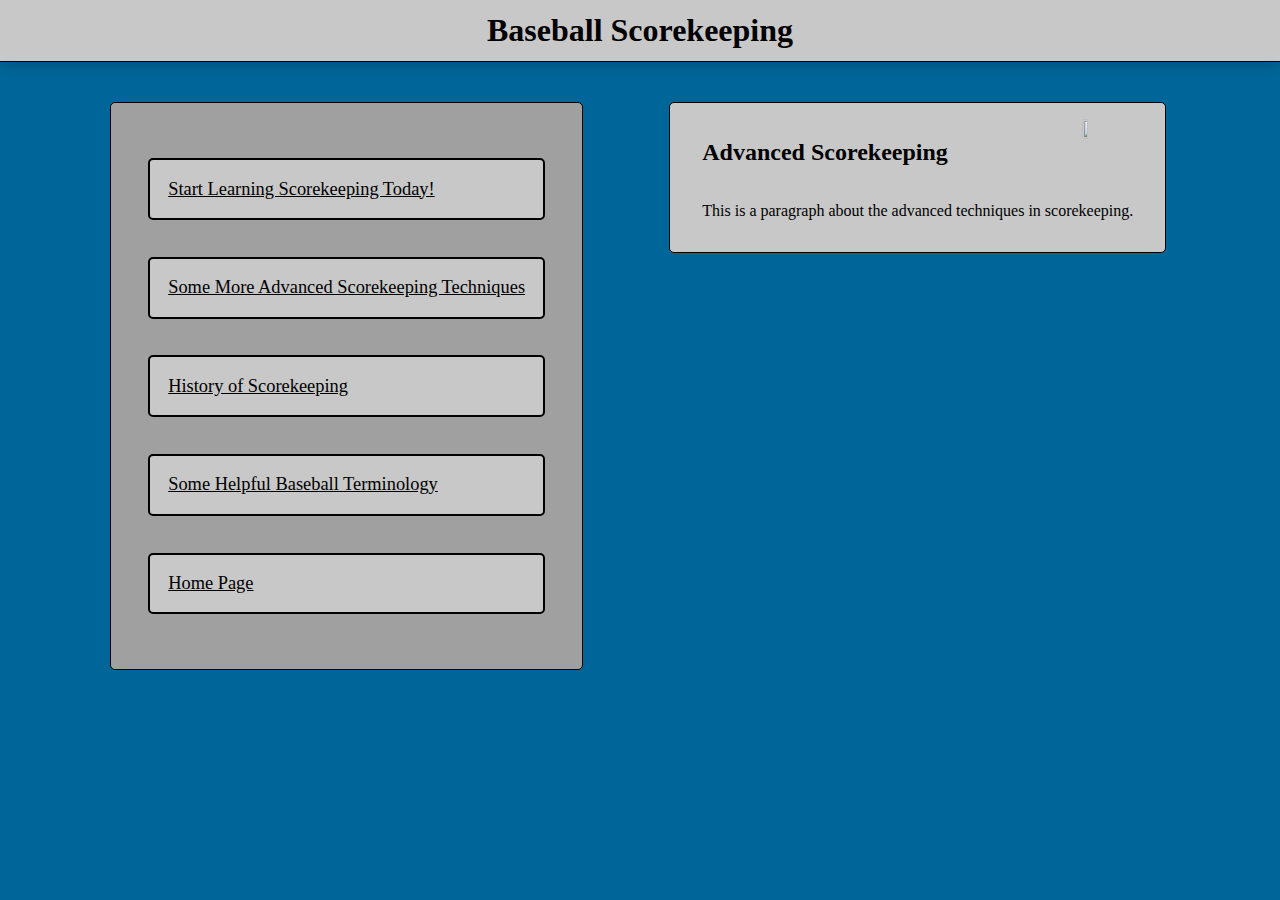
==== advanced.html @ fc689c66 "draft one" ====
<!DOCTYPE html>
<!--[if lt IE 7]>      <html class="no-js lt-ie9 lt-ie8 lt-ie7"> <![endif]-->
<!--[if IE 7]>         <html class="no-js lt-ie9 lt-ie8"> <![endif]-->
<!--[if IE 8]>         <html class="no-js lt-ie9"> <![endif]-->
<!--[if gt IE 8]><!--> <html class="no-js"> <!--<![endif]-->
    <head>
        <meta charset="utf-8">
        <meta http-equiv="X-UA-Compatible" content="IE=edge">
        <title>Advanced Scorekeeping</title>
        <meta name="description" content="">
        <meta name="viewport" content="width=device-width, initial-scale=1">

        <!-- Place favicon.ico and apple-touch-icon.png in the root directory -->

        <link rel="icon" type="img\jpeg" href="img\baseball2.png"/>

        <link rel="stylesheet" href="css/application.css">
        <script src="js/vendor/modernizr-2.6.2.min.js"></script>
    </head>
    <body>

        <!--[if lt IE 7]>
            <p class="browsehappy">You are using an <strong>outdated</strong> browser. Please <a href="http://browsehappy.com/">upgrade your browser</a> to improve your experience.</p>
        <![endif]-->

        <!-- Add your site or application content here -->




        <header>
          <h1>Baseball Scorekeeping</h1>
        </header>

      <div id="wrap">
        <section id="navigation">

          <div id="nav-list">
            <ul>
              <li>
                <a href="basics.html">Start Learning Scorekeeping Today!</a>
              </li>

              <li>
                <a href="advanced.html">Some More Advanced Scorekeeping Techniques</a>
              </li>

              <li>
                <a href="history.html">History of Scorekeeping</a>
              </li>

              <li>
                <a href="help.html">Some Helpful Baseball Terminology</a>
              </li>

              <li>
                <a href="index.html">Home Page</a>
              </li>
            </ul>
          </div>

        </section>

        <section id="first-part">

          <div>
            <h2>Advanced Scorekeeping</h2>
            <img id="baseball" src="img\baseball2.png">
            <p>This is a paragraph about the advanced techniques in scorekeeping.</p>
          </div>

        </section>

      </div>





        <script src="https://ajax.googleapis.com/ajax/libs/jquery/1.10.2/jquery.min.js"></script>
        <script>window.jQuery || document.write('<script src="js/vendor/jquery-1.10.2.min.js"><\/script>')</script>
        <script src="js/plugins.js"></script>
        <script src="js/main.js"></script>

        <!-- Google Analytics: change UA-XXXXX-X to be your site's ID. -->
        <script>
            (function(b,o,i,l,e,r){b.GoogleAnalyticsObject=l;b[l]||(b[l]=
            function(){(b[l].q=b[l].q||[]).push(arguments)});b[l].l=+new Date;
            e=o.createElement(i);r=o.getElementsByTagName(i)[0];
            e.src='https://www.google-analytics.com/analytics.js';
            r.parentNode.insertBefore(e,r)}(window,document,'script','ga'));
            ga('create','UA-XXXXX-X');ga('send','pageview');
        </script>
    </body>
</html>
---- css/application.css ----
/* line 1, ../sass/components/_page.scss */
body {
  background-color: #006699;
  margin: 0;
}

/* line 6, ../sass/components/_page.scss */
#wrap {
  margin: 0 auto;
  width: 90%;
}

/* line 11, ../sass/components/_page.scss */
a {
  color: #000;
}

/* line 15, ../sass/components/_page.scss */
a:hover {
  color: blue;
}

/* line 19, ../sass/components/_page.scss */
a:active {
  color: red;
}

/* line 1, ../sass/components/_header.scss */
header {
  background-color: #c8c8c8;
  text-align: center;
  padding: .75em 0;
  margin-bottom: 2.5em;
  color: #000;
  border-bottom: 1px solid #000;
  box-shadow: 0 0 15px rgba(0, 0, 0, 0.3);
}
/* line 10, ../sass/components/_header.scss */
header h1 {
  margin: 0;
  padding: 0;
}

/* line 1, ../sass/components/_navigation.scss */
#navigation {
  display: inline-block;
  padding: 1em 2em;
  margin: 2.5em;
  margin-top: 0em;
  background-color: #a0a0a0;
  border-radius: 5px;
  border: 1px solid #000;
  font-size: 1.15em;
  float: left;
}
/* line 3, ../sass/components/_navigation.scss */
#navigation ul {
  list-style-type: none;
}
/* line 7, ../sass/components/_navigation.scss */
#navigation p, #navigation ul {
  margin: 0;
  padding: 0;
}
/* line 22, ../sass/components/_navigation.scss */
#navigation li {
  margin: 2em 0;
  padding: 1em;
  border: 2px solid #000;
  border-radius: 5px;
  background-color: #c8c8c8;
}

/* line 1, ../sass/components/_firstpart.scss */
#first-part {
  display: inline-block;
  background-color: #c8c8c8;
  border-radius: 5px;
  border: 1px solid #000;
  font-size: 1em;
  padding: 1em 2em;
  margin: 2.5em;
  margin-top: 0em;
  max-width: 44%;
}
/* line 13, ../sass/components/_firstpart.scss */
#first-part h2 {
  display: inline-block;
}
/* line 17, ../sass/components/_firstpart.scss */
#first-part #baseball {
  height: 12%;
  width: 12%;
  float: right;
}

/* line 24, ../sass/components/_firstpart.scss */
#baseball:hover {
  -ms-transform: rotate(2880deg);
  -webkit-transform: rotate(2880deg);
  transform: rotate(2880deg);
  transition-duration: 20s;
}
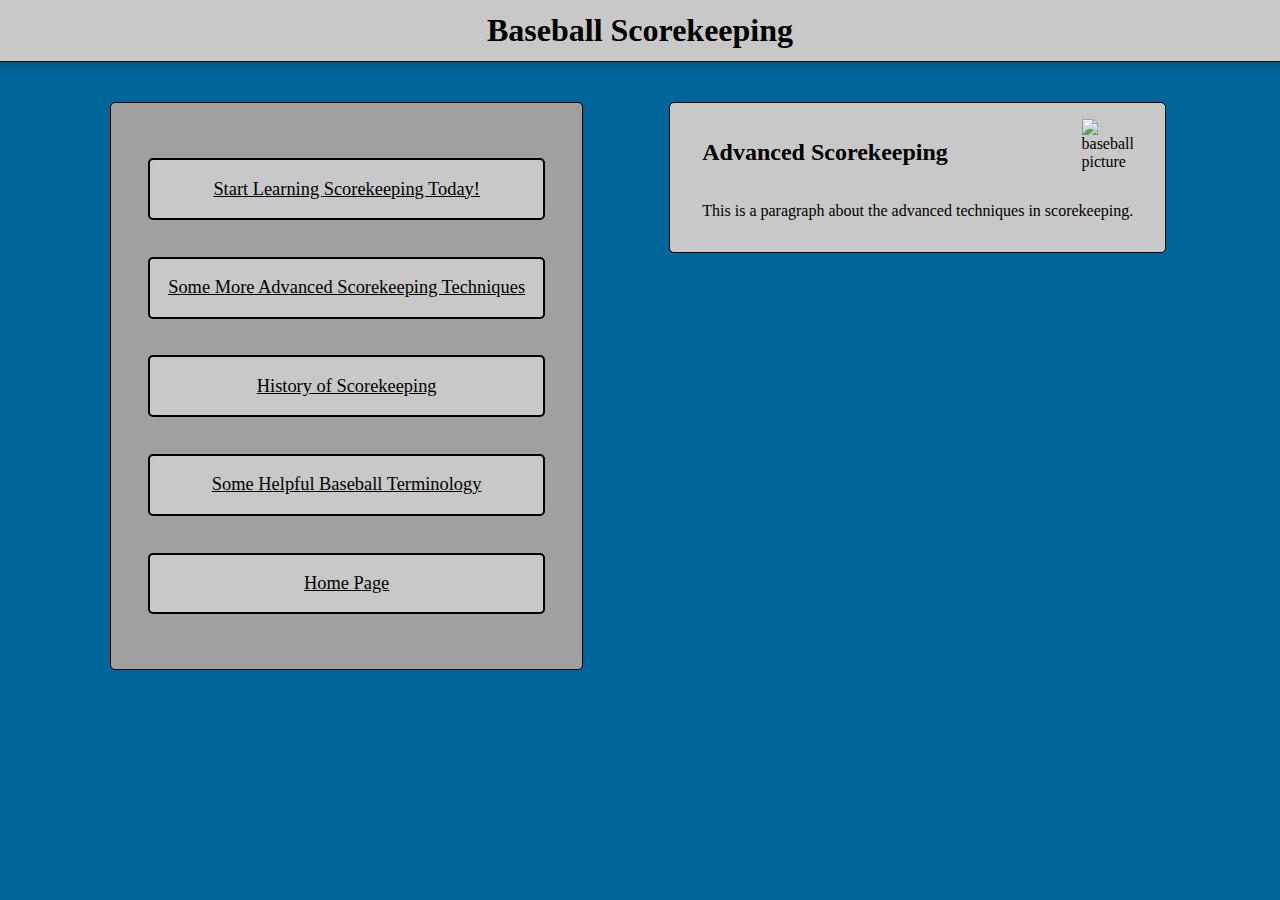
==== commit 2babca40: "draft two" ====
--- a/advanced.html
+++ b/advanced.html
@@ -12,7 +12,7 @@
 
         <!-- Place favicon.ico and apple-touch-icon.png in the root directory -->
 
-        <link rel="icon" type="img\jpeg" href="img\baseball2.png"/>
+        <link rel="icon" type="img/jpeg" href="img/baseball2.png"/>
 
         <link rel="stylesheet" href="css/application.css">
         <script src="js/vendor/modernizr-2.6.2.min.js"></script>
@@ -65,7 +65,7 @@
 
           <div>
             <h2>Advanced Scorekeeping</h2>
-            <img id="baseball" src="img\baseball2.png">
+            <img id="baseball" alt="baseball picture" src="img/baseball2.png">
             <p>This is a paragraph about the advanced techniques in scorekeeping.</p>
           </div>
 
--- a/css/application.css
+++ b/css/application.css
@@ -43,6 +43,7 @@
 
 /* line 1, ../sass/components/_navigation.scss */
 #navigation {
+  text-align: center;
   display: inline-block;
   padding: 1em 2em;
   margin: 2.5em;
@@ -62,7 +63,7 @@
   margin: 0;
   padding: 0;
 }
-/* line 22, ../sass/components/_navigation.scss */
+/* line 23, ../sass/components/_navigation.scss */
 #navigation li {
   margin: 2em 0;
   padding: 1em;
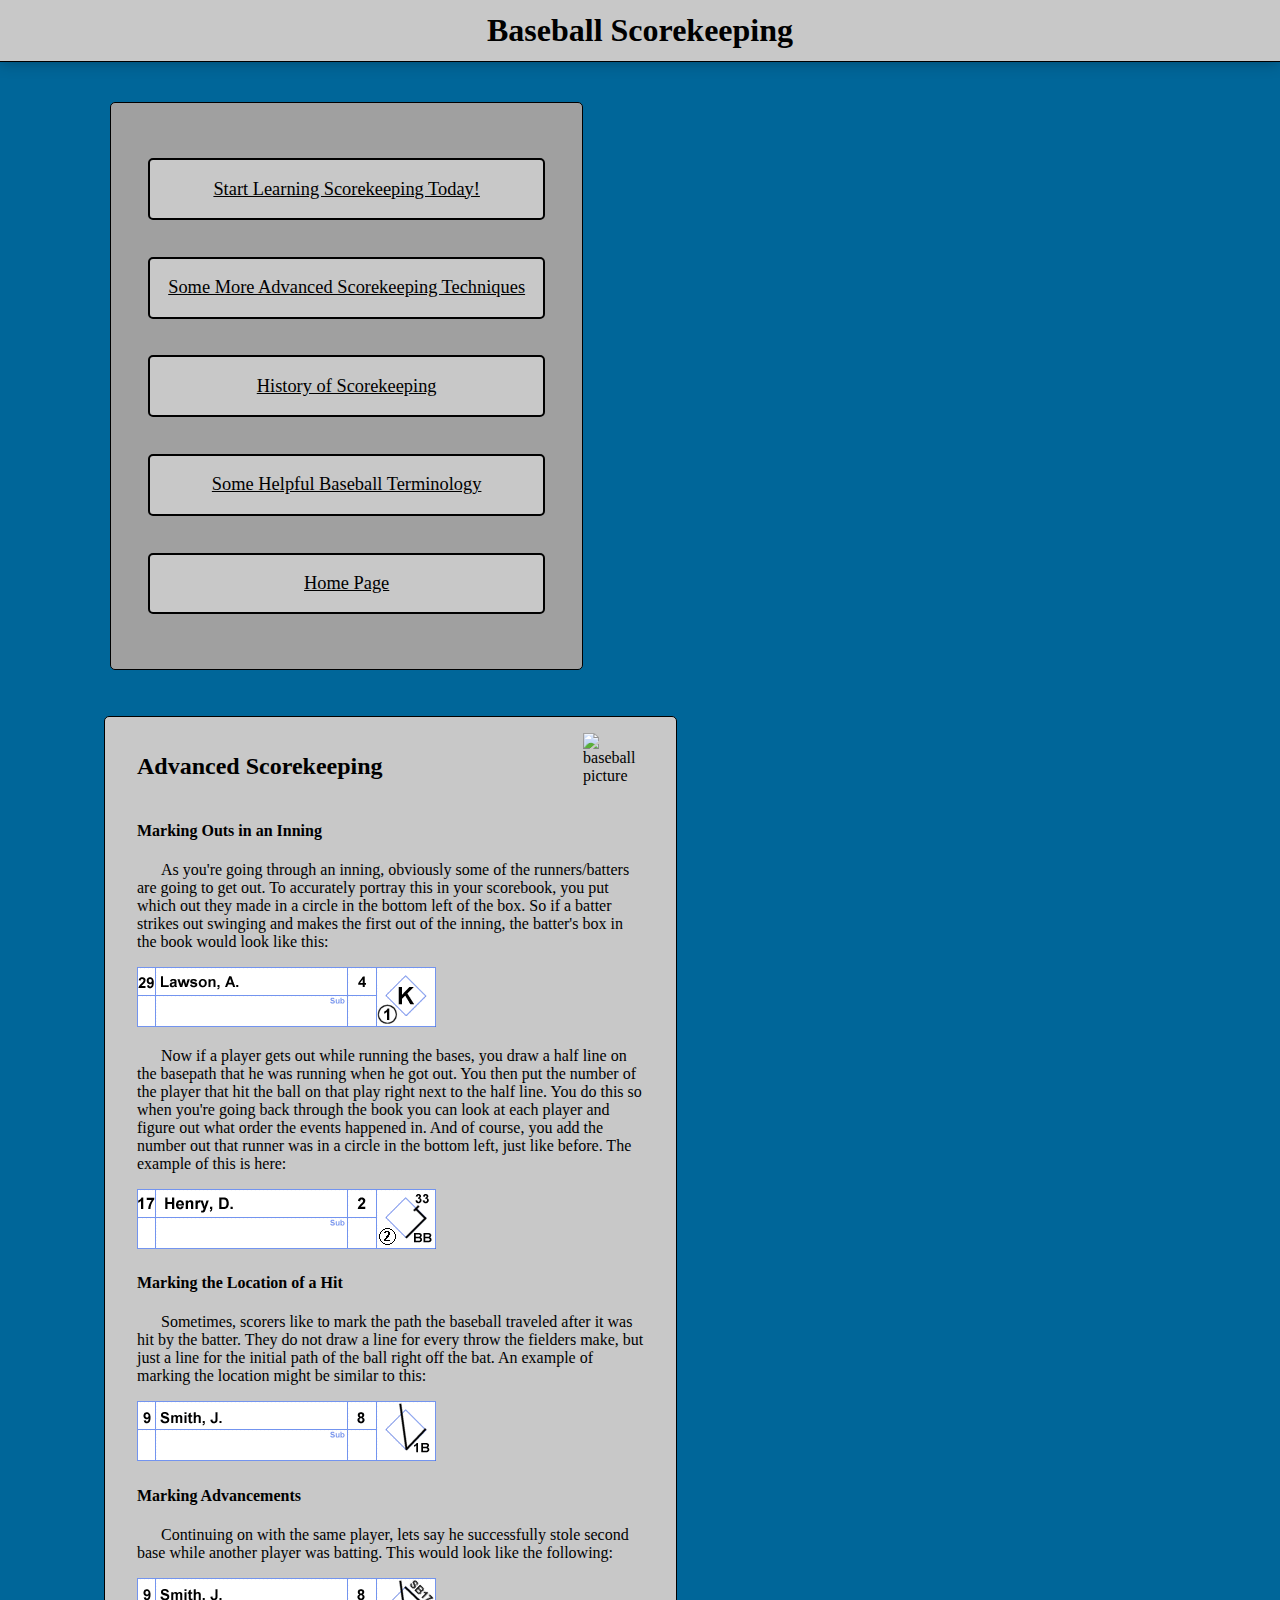
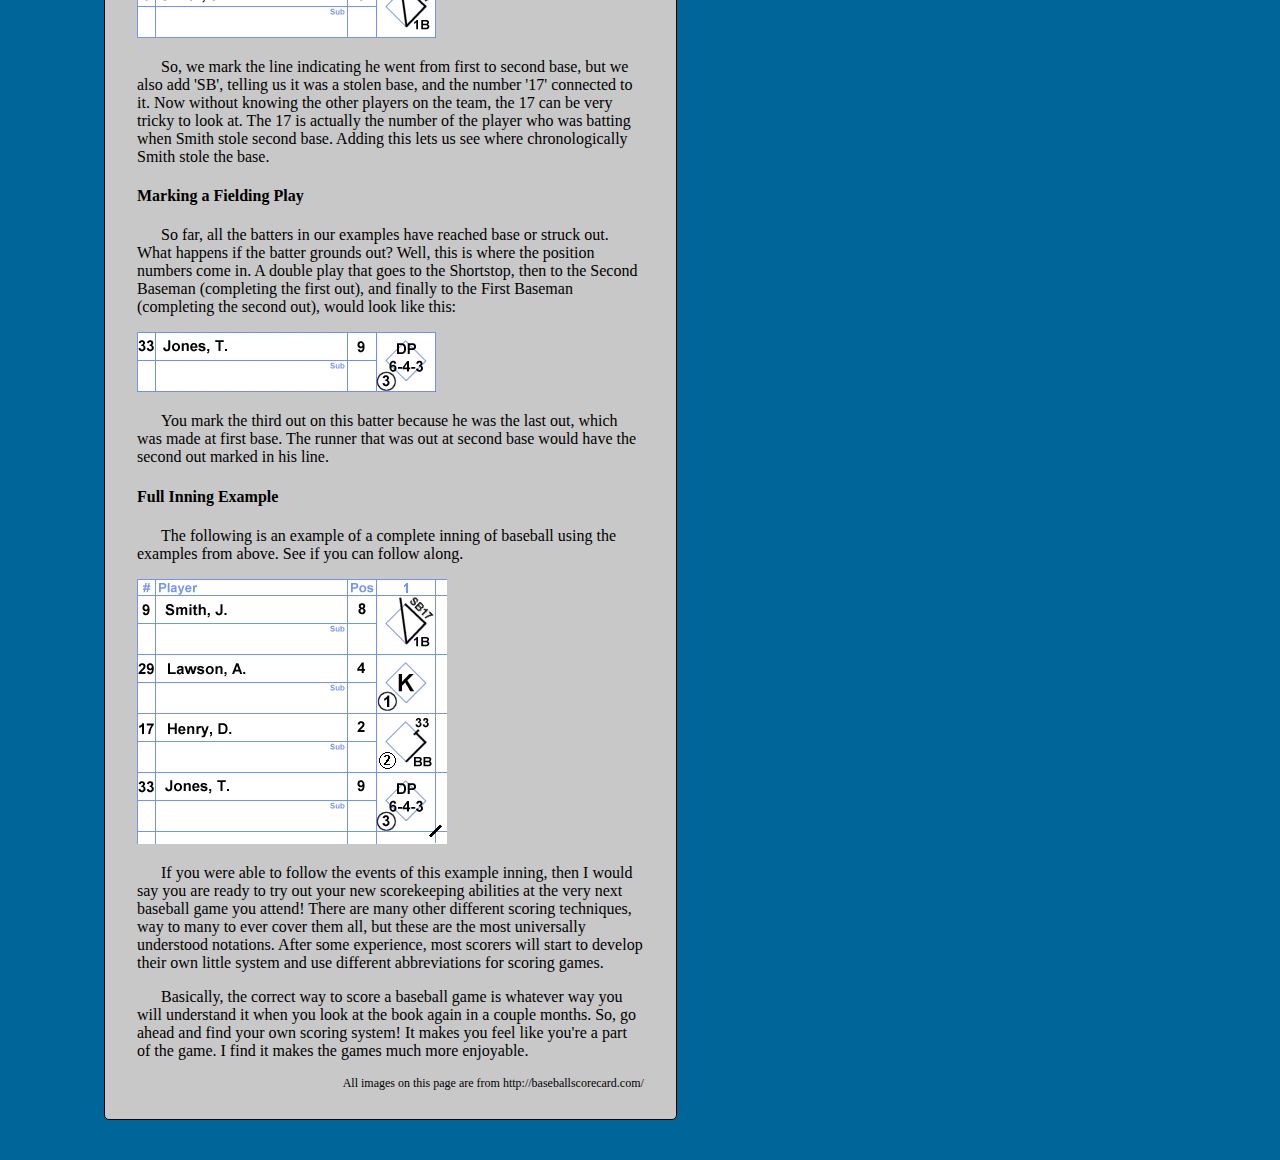
==== commit f83c3539: "Another draft" ====
--- a/advanced.html
+++ b/advanced.html
@@ -66,7 +66,53 @@
           <div>
             <h2>Advanced Scorekeeping</h2>
             <img id="baseball" alt="baseball picture" src="img/baseball2.png">
-            <p>This is a paragraph about the advanced techniques in scorekeeping.</p>
+            <h4>Marking Outs in an Inning</h4>
+            <p style="text-indent: 1.5em">As you're going through an inning, obviously some of the runners/batters are going to get out. To
+              accurately portray this in your scorebook, you put which out they made in a circle in the bottom left of the box. So if a batter
+              strikes out swinging and makes the first out of the inning, the batter's box in the book would look like this:</p>
+            <img alt="outs-example" src="img/scoring3.gif">
+              <!--Above image retrieved from http://baseballscorecard.com/scoring.htm -->
+            <p style="text-indent: 1.5em">Now if a player gets out while running the bases, you draw a half line on the basepath that he was running
+              when he got out. You then put the number of the player that hit the ball on that play right next to the half line. You do this so
+              when you're going back through the book you can look at each player and figure out what order the events happened in. And of course,
+              you add the number out that runner was in a circle in the bottom left, just like before. The example of this is here:</p>
+            <img alt="outs-example-on-base" src="img/scoring6.gif">
+            <h4>Marking the Location of a Hit</h4>
+            <p style="text-indent: 1.5em">Sometimes, scorers like to mark the path the baseball traveled after it was hit by the batter.
+              They do not draw a line for every throw the fielders make, but just a line for the initial path of the ball right off the
+              bat. An example of marking the location might be similar to this:</p>
+            <img alt="marking-location" src="img/scoring2.gif">
+              <!--Above image retrieved from http://baseballscorecard.com/scoring.htm -->
+            <h4>Marking Advancements</h4>
+            <p style="text-indent: 1.5em">Continuing on with the same player, lets say he successfully stole second base while another player
+              was batting. This would look like the following:</p>
+            <img alt="marking-advancements" src="img/scoring4.gif">
+              <!--Above image retrieved from http://baseballscorecard.com/scoring.htm -->
+            <p style="text-indent: 1.5em">So, we mark the line indicating he went from first to second base, but we also add 'SB', telling us
+              it was a stolen base, and the number '17' connected to it. Now without knowing the other players on the team, the 17 can be very tricky to
+              look at. The 17 is actually the number of the player who was batting when Smith stole second base. Adding this lets us see
+              where chronologically Smith stole the base.</p>
+            <h4>Marking a Fielding Play</h4>
+            <p style="text-indent: 1.5em">So far, all the batters in our examples have reached base or struck out. What happens if the batter
+              grounds out? Well, this is where the position numbers come in. A double play that goes to the Shortstop, then to the Second Baseman
+              (completing the first out), and finally to the First Baseman (completing the second out), would look like this:</p>
+            <img alt="double-play" src="img/scoring7.gif">
+              <!--Above image retrieved from http://baseballscorecard.com/scoring.htm -->
+            <p style="text-indent: 1.5em">You mark the third out on this batter because he was the last out, which was made at first base. The
+              runner that was out at second base would have the second out marked in his line.</p>
+            <h4>Full Inning Example</h4>
+            <p style="text-indent: 1.5em">The following is an example of a complete inning of baseball using the examples from above. See if
+              you can follow along.</p>
+            <img alt="inning-example" src="img/scoring8.gif">
+              <!--Above image retrieved from http://baseballscorecard.com/scoring.htm -->
+            <p style="text-indent: 1.5em">If you were able to follow the events of this example inning, then I would say you are ready to try
+              out your new scorekeeping abilities at the very next baseball game you attend! There are many other different scoring techniques,
+              way to many to ever cover them all, but these are the most universally understood notations. After some experience, most scorers
+              will start to develop their own little system and use different abbreviations for scoring games.</p>
+            <p style="text-indent: 1.5em">Basically, the correct way to score a baseball game is whatever way you will understand it when you
+              look at the book again in a couple months. So, go ahead and find your own scoring system! It makes you feel like you're a part
+              of the game. I find it makes the games much more enjoyable.</p>
+            <p class="credit">All images on this page are from http://baseballscorecard.com/</p>
           </div>
 
         </section>
--- a/css/application.css
+++ b/css/application.css
@@ -97,8 +97,14 @@
 
 /* line 24, ../sass/components/_firstpart.scss */
 #baseball:hover {
-  -ms-transform: rotate(2880deg);
-  -webkit-transform: rotate(2880deg);
-  transform: rotate(2880deg);
+  -ms-transform: rotate(5760deg);
+  -webkit-transform: rotate(5760deg);
+  transform: rotate(5760deg);
   transition-duration: 20s;
 }
+
+/* line 31, ../sass/components/_firstpart.scss */
+.credit {
+  text-align: right;
+  font-size: .75em;
+}
